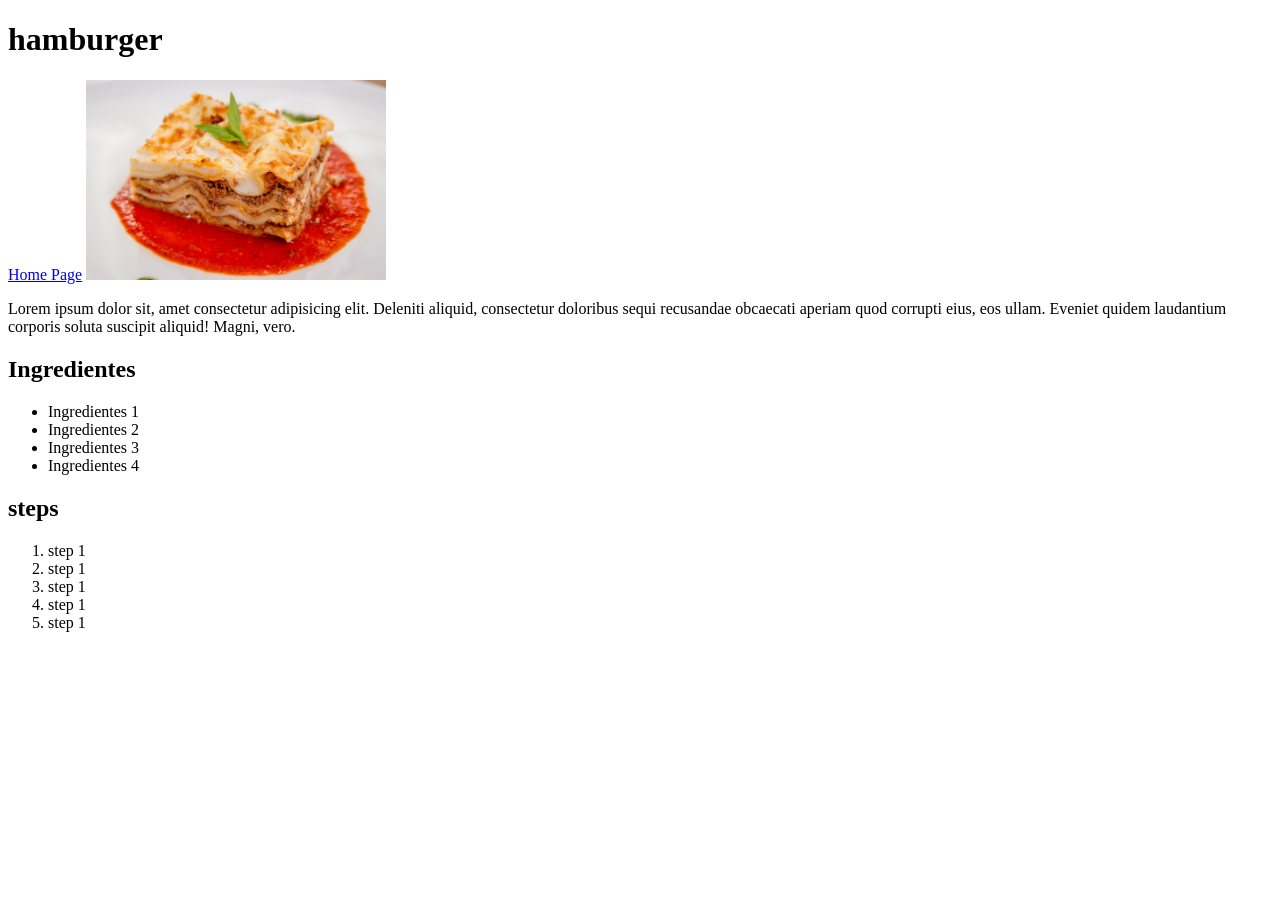
==== recipes/hamburger.html @ 53d203c1 "add pizza.html and hamburger.html add links in the index file. copy&paste lasagana code and paste in" ====
<!DOCTYPE html>
<html lang="en">
<head>
    <meta charset="UTF-8">
    <meta name="viewport" content="width=device-width, initial-scale=1.0">
    <title>hamburger</title>
</head>
<body>
    
    <h1>hamburger</h1>

    <a href="../index.html">Home Page</a>
    
    <img src="../images/lasagna.jpg" alt="image of a lasagna." width="300px">

    <p>Lorem ipsum dolor sit, amet consectetur adipisicing elit. Deleniti aliquid, consectetur doloribus sequi recusandae obcaecati aperiam quod corrupti eius, eos ullam. Eveniet quidem laudantium corporis soluta suscipit aliquid! Magni, vero.</p>

    <h2>Ingredientes</h2>

    <ul>

        <li>Ingredientes 1</li>
        <li>Ingredientes 2</li>
        <li>Ingredientes 3</li>
        <li>Ingredientes 4</li>

    </ul>

    <h2>steps</h2>

    <ol>

        <li>step 1</li>
        <li>step 1</li>
        <li>step 1</li>
        <li>step 1</li>
        <li>step 1</li>

    </ol>


</body>
</html>
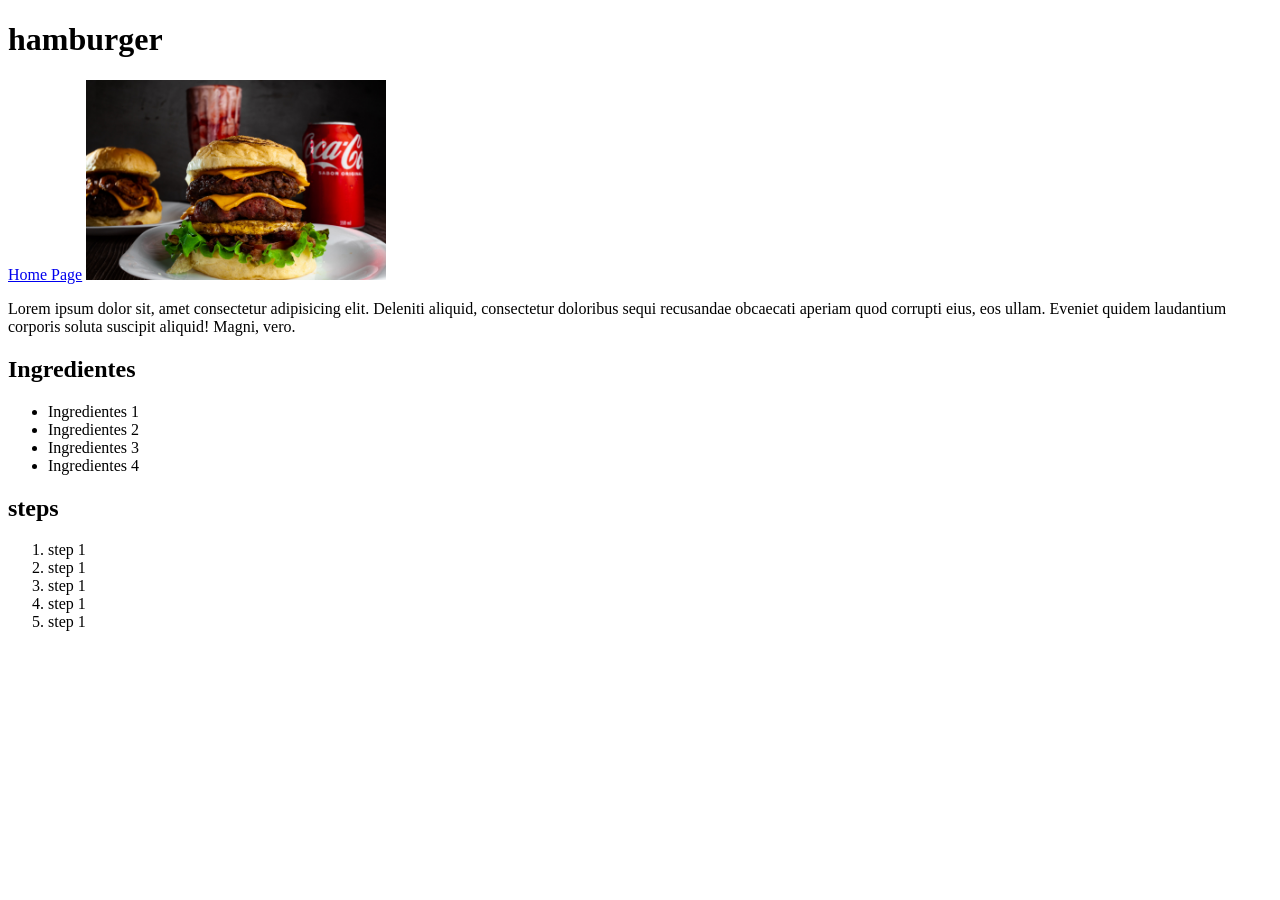
==== commit e7648960: "add 2 new images pizza and hamburger add img ref to correct img in pizza.html and hamburger.html add" ====
--- a/recipes/hamburger.html
+++ b/recipes/hamburger.html
@@ -11,7 +11,7 @@
 
     <a href="../index.html">Home Page</a>
     
-    <img src="../images/lasagna.jpg" alt="image of a lasagna." width="300px">
+    <img src="../images/hamburger.jpg" alt="image of a hamburger." width="300px">
 
     <p>Lorem ipsum dolor sit, amet consectetur adipisicing elit. Deleniti aliquid, consectetur doloribus sequi recusandae obcaecati aperiam quod corrupti eius, eos ullam. Eveniet quidem laudantium corporis soluta suscipit aliquid! Magni, vero.</p>
 
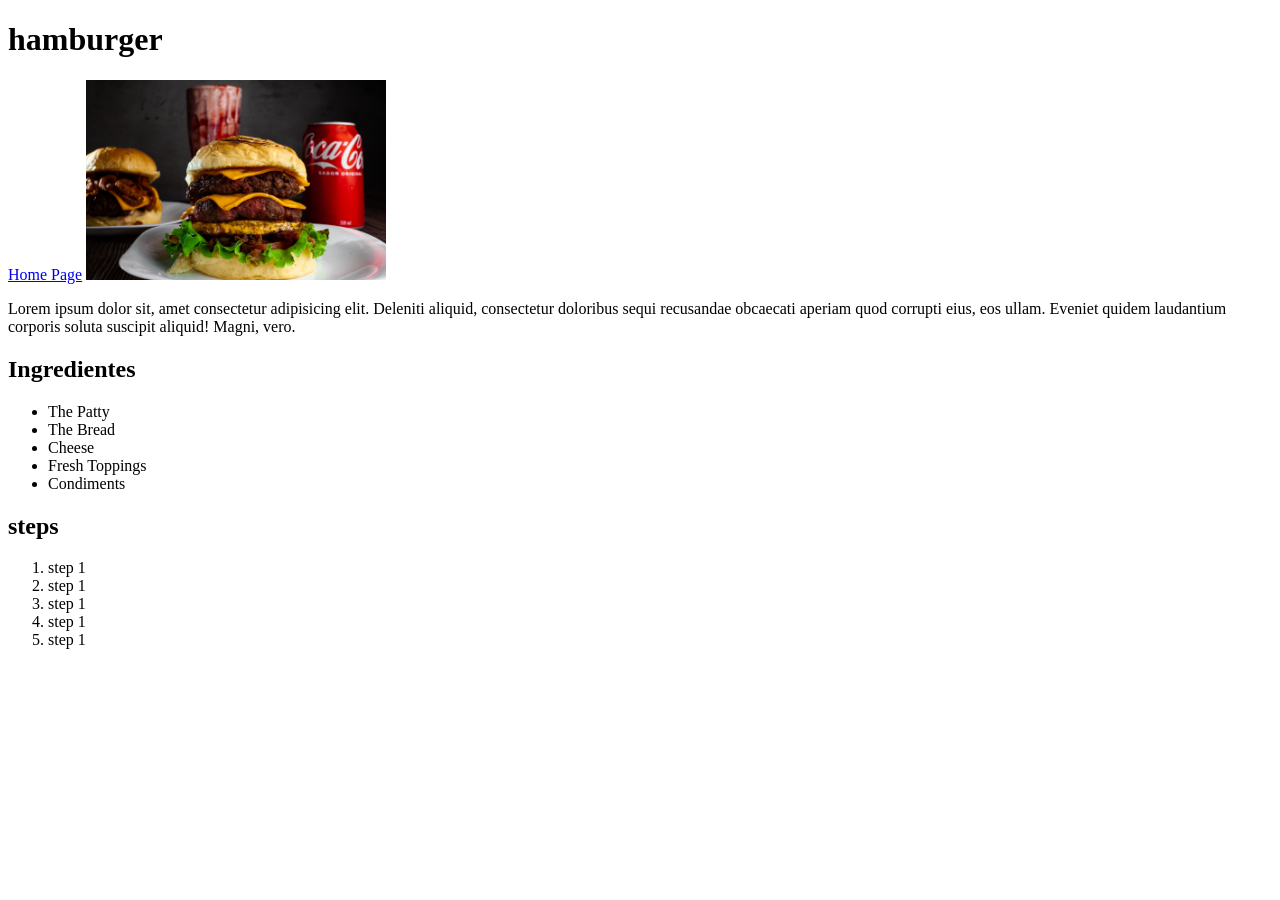
==== commit 6dbad8e7: "replace ingredientes place holder, in pizza hamburger lasagna html files remove link in index." ====
--- a/recipes/hamburger.html
+++ b/recipes/hamburger.html
@@ -19,10 +19,11 @@
 
     <ul>
 
-        <li>Ingredientes 1</li>
-        <li>Ingredientes 2</li>
-        <li>Ingredientes 3</li>
-        <li>Ingredientes 4</li>
+        <li>The Patty</li>
+        <li>The Bread</li>
+        <li>Cheese</li>
+        <li>Fresh Toppings</li>
+        <li>Condiments</li>
 
     </ul>
 
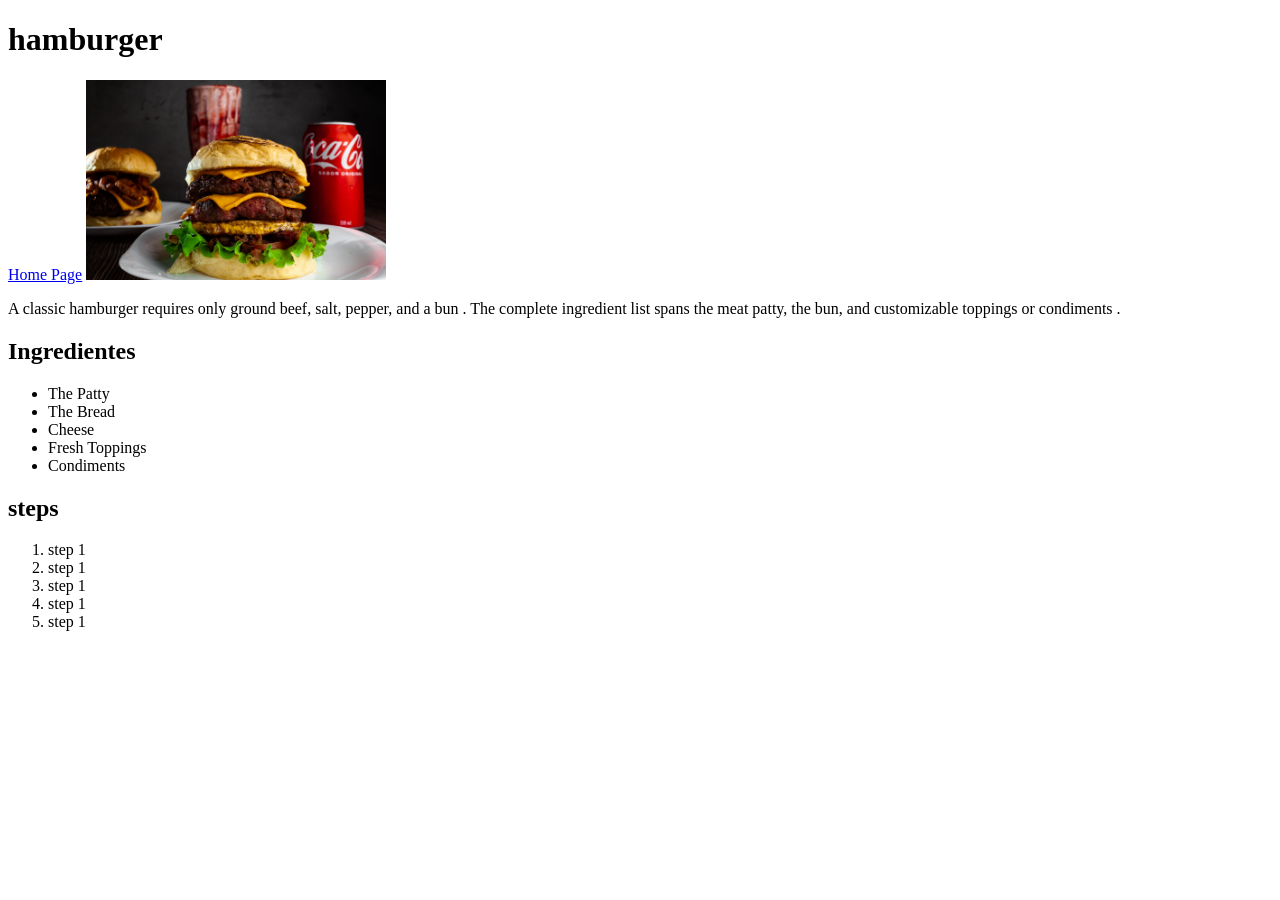
==== commit d5941fd4: "change description paragraph" ====
--- a/recipes/hamburger.html
+++ b/recipes/hamburger.html
@@ -13,7 +13,7 @@
     
     <img src="../images/hamburger.jpg" alt="image of a hamburger." width="300px">
 
-    <p>Lorem ipsum dolor sit, amet consectetur adipisicing elit. Deleniti aliquid, consectetur doloribus sequi recusandae obcaecati aperiam quod corrupti eius, eos ullam. Eveniet quidem laudantium corporis soluta suscipit aliquid! Magni, vero.</p>
+    <p>A classic hamburger  requires only ground beef, salt, pepper, and a bun . The complete ingredient list spans the meat patty, the bun, and customizable toppings or condiments .</p>
 
     <h2>Ingredientes</h2>
 
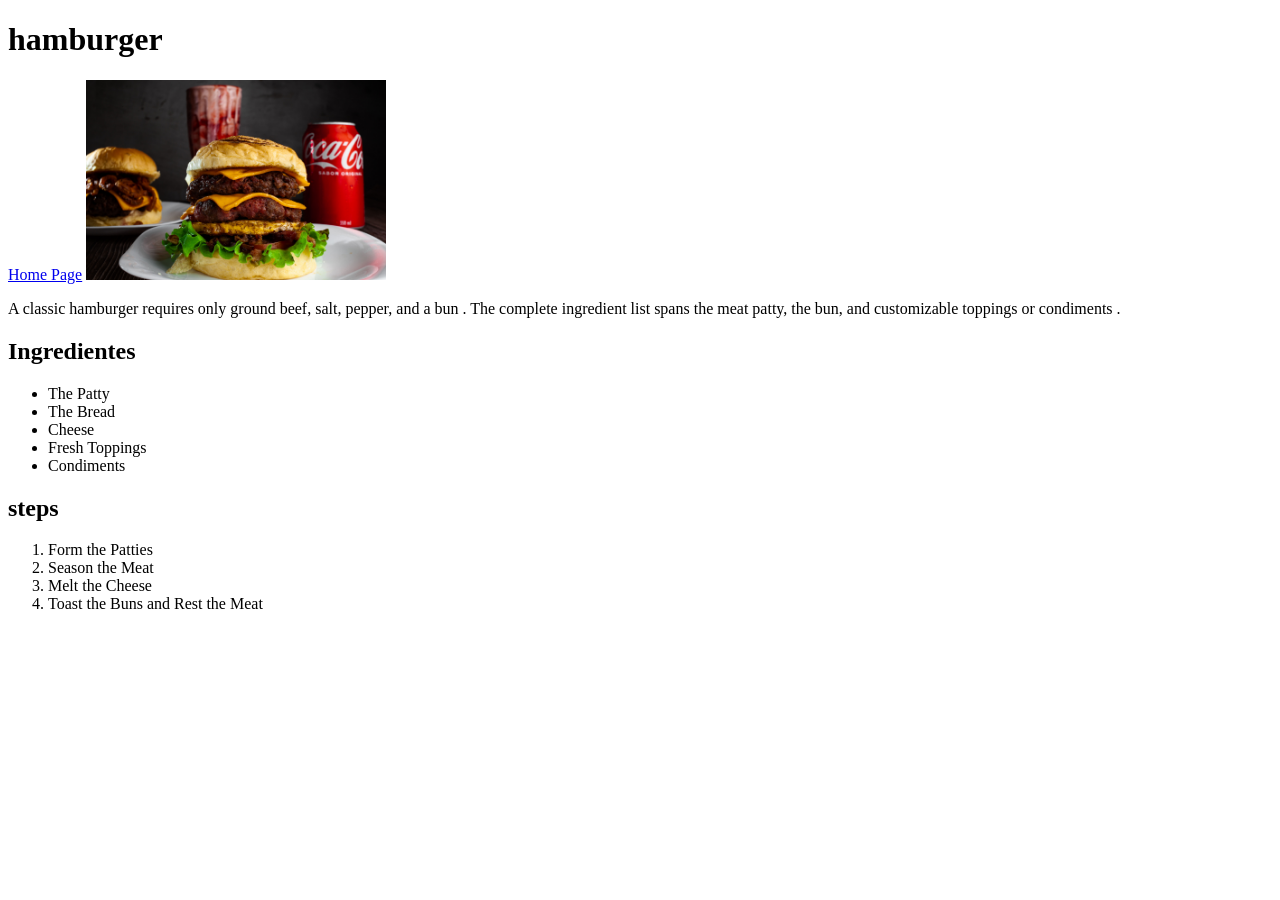
==== commit de10475e: "add preparation steps in all recipes html files." ====
--- a/recipes/hamburger.html
+++ b/recipes/hamburger.html
@@ -30,13 +30,12 @@
     <h2>steps</h2>
 
     <ol>
-
-        <li>step 1</li>
-        <li>step 1</li>
-        <li>step 1</li>
-        <li>step 1</li>
-        <li>step 1</li>
-
+        
+        <li>Form the Patties</li>
+        <li>Season the Meat</li>
+        <li>Melt the Cheese</li>
+        <li>Toast the Buns and Rest the Meat</li>
+    
     </ol>
 
 
